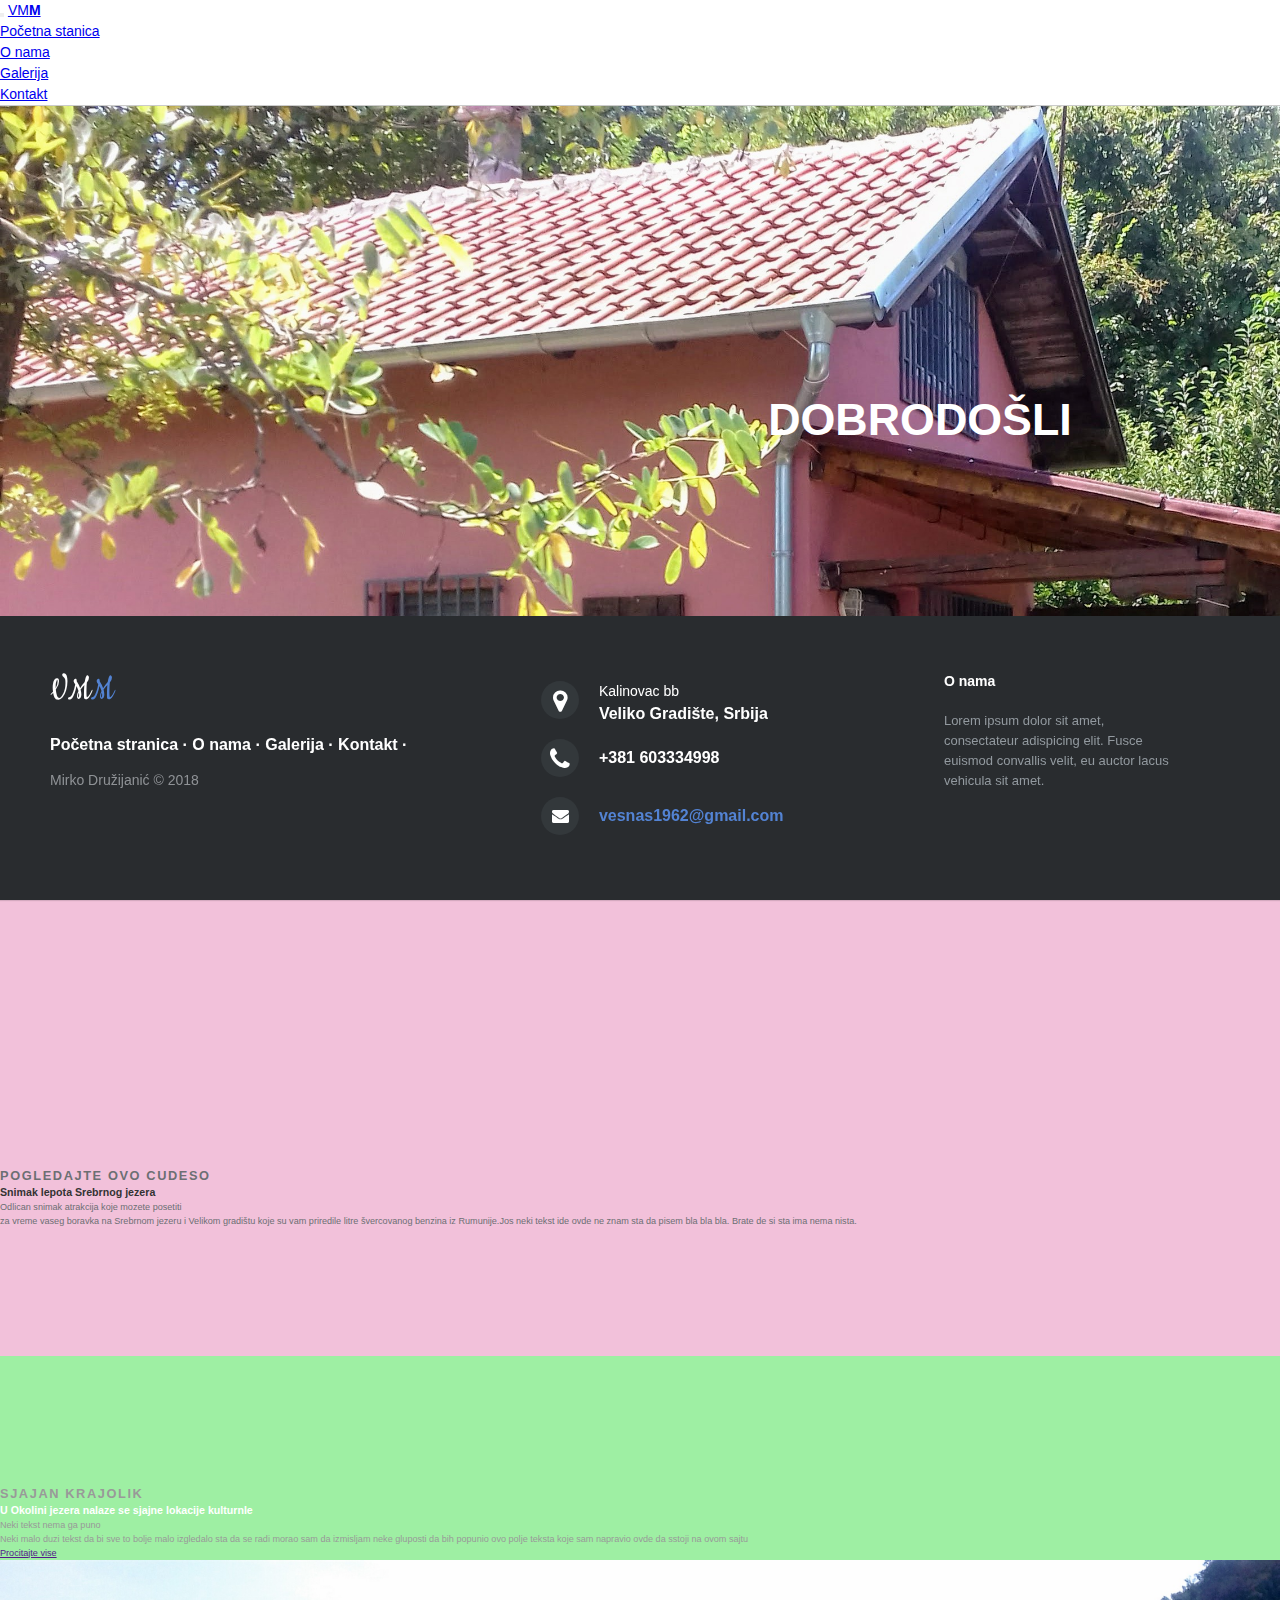
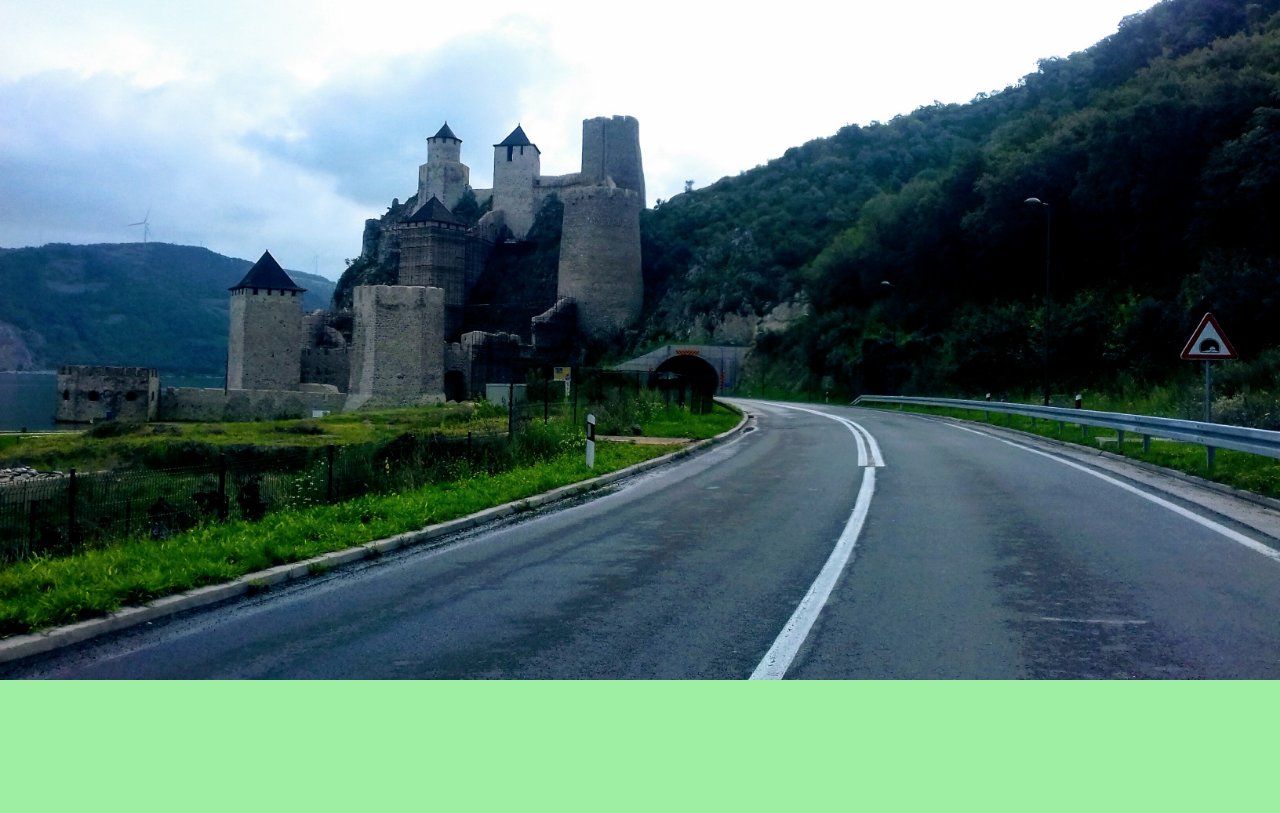
==== index.html @ 18c0b856 "vmm1" ====
<!doctype html>
<html lang="en">
<head>
<meta charset="utf-8">
    <meta http-equiv="X-UA-Compatible" content="IE=edge">
	<meta name="viewport" content="width=device-width, initial-scale=1">
	<meta name="keywords" content="footer, address, phone, icons" />
	<meta name="viewport" content="width=device-width, initial-scale=1, shrink-to-fit=no">
<link rel="stylesheet" href="https://stackpath.bootstrapcdn.com/bootstrap/4.1.3/css/bootstrap.min.css" integrity="sha384-MCw98/SFnGE8fJT3GXwEOngsV7Zt27NXFoaoApmYm81iuXoPkFOJwJ8ERdknLPMO" crossorigin="anonymous">
<link rel="stylesheet" href="meinecss.css" type="text/css"> 
<link rel="stylesheet" href="css/demo.css">
	<link rel="stylesheet" href="css/footer-distributed-with-address-and-phones.css">
	
	<link rel="stylesheet" href="http://maxcdn.bootstrapcdn.com/font-awesome/4.2.0/css/font-awesome.min.css">

	<link href="http://fonts.googleapis.com/css?family=Cookie" rel="stylesheet" type="text/css">
</head>
<body>

<nav class="navbar navbar-expand-sm ">
	
	<div class="container-fluid">
	<button class="navbar-toggler" data-toggle="collapse" data-target="#pada">
	<span class="navbar-toggler-icon"></span>
	
	</button>
	
		<a href="index.html" class="navbar-brand">VM<b>M</b></a>
		
			<div class="collapse navbar-collapse" id="pada">
				<ul class="nav navbar-nav">
					<li class="nav-item"><a class="nav-link"href="index.html">Početna stanica</a></li>
					<li class="nav-item"><a class="nav-link" href="snama.html">O nama</a></li>
					<li class="nav-item"><a class="nav-link" href="galerija.html">Galerija</a></li>
					<li class="nav-item"><a class="nav-link" href="kontakt.html">Kontakt</a></li>
					
					
			
				</ul>
			
			</div>
	</div>
</nav>

<div id="stage"  class="mx-auto">

<div id="stage-caption">
<h1>Dobrodošli</h1>
<p></p>
</div>
</div>
<section id="feature-one">
	<div class="container">
		<div class="feature-content">
		<div class="row">
			
				
<div class="col-lg-6 col-md-6"id="kuca"><iframe src="https://www.youtube.com/embed/yWA3_VKsXEA?ecver=2"  width="100%" height="300" frameborder="0" allow="autoplay; encrypted-media" allowfullscreen></iframe></div>

				
				<div class="col-lg-5 col-md-5 offset-lg-1" id="kucica" >
			<h7>Pogledajte ovo cudeso</h7>
			<h3>Snimak lepota Srebrnog jezera</h3>
			<p class="lead">Odlican snimak atrakcija koje mozete posetiti  </p><p>za vreme vaseg
			boravka na Srebrnom jezeru i Velikom gradištu koje su 
			vam priredile litre švercovanog benzina iz Rumunije.Jos neki tekst ide ovde ne znam sta da pisem bla bla bla. Brate de si sta ima nema nista.</p>
				
				
				</div>
			
		</div>
		</div>
	</div>
</section>

<section id="feature-two" class="feature-dark">
<div class="container">
	<div class="feature-content">
		<div class="row">
		<div class="col-lg-6 feature-caption">
		<h7>Sjajan krajolik</h7>
		<h3>U Okolini jezera nalaze se sjajne lokacije  kulturnle</h3>
		<p class="lead">Neki tekst nema ga puno</p>
		<p>Neki malo duzi tekst da bi sve to bolje malo izgledalo sta da se radi morao sam da izmisljam neke
		gluposti da bih popunio ovo polje teksta koje sam napravio ovde da sstoji na ovom sajtu</p>
		<a href="" role="button" class="btn btn-outline-secondary btn-lg">Procitajte vise</a>
		
		
		
		
		</div>
		
		
		<div class="col-lg-6 text-sm-center hidden-sm-down" id="slikaa">
		<img src="slika1.jpg" alt="nema slike1">
		
		
		
		
		</div>
					</div>
				</div>
			</div>
		</section>
		<footer class="footer-distributed">

			<div class="footer-left">

				<h3>VM<span>M</span></h3>

				<p class="footer-links">
					<a href="index.html">Početna stranica</a>
					·
					<a href="snama.html">O nama</a>
					·
					<a href="galerija.html">Galerija</a>
					·
					<a href="kontakt.html">Kontakt</a>
					·
					
				</p>

				<p class="footer-company-name">Mirko Družijanić &copy; 2018</p>
			</div>

			<div class="footer-center">

				<div>
					<i class="fa fa-map-marker"></i>
					<p><span>Kalinovac bb</span>Veliko Gradište, Srbija</p>
				</div>

				<div>
					<i class="fa fa-phone"></i>
					<p>+381 603334998</p>
				</div>

				<div>
					<i class="fa fa-envelope"></i>
					<p><a href="mailto:vesnas1962@gmail.com">vesnas1962@gmail.com</a></p>
				</div>

			</div>

			<div class="footer-right">

				<p class="footer-company-about">
					<span>O nama</span>
					Lorem ipsum dolor sit amet, consectateur adispicing elit. Fusce euismod convallis velit, eu auctor lacus vehicula sit amet.
				</p>

				

			</div>

		</footer>
<script src="https://code.jquery.com/jquery-3.3.1.slim.min.js" integrity="sha384-q8i/X+965DzO0rT7abK41JStQIAqVgRVzpbzo5smXKp4YfRvH+8abtTE1Pi6jizo" crossorigin="anonymous"></script>
<script src="https://cdnjs.cloudflare.com/ajax/libs/popper.js/1.14.3/umd/popper.min.js" integrity="sha384-ZMP7rVo3mIykV+2+9J3UJ46jBk0WLaUAdn689aCwoqbBJiSnjAK/l8WvCWPIPm49" crossorigin="anonymous"></script>
<script src="https://stackpath.bootstrapcdn.com/bootstrap/4.1.3/js/bootstrap.min.js" integrity="sha384-ChfqqxuZUCnJSK3+MXmPNIyE6ZbWh2IMqE241rYiqJxyMiZ6OW/JmZQ5stwEULTy" crossorigin="anonymous"></script>
</body>
</html>
---- meinecss.css ----
body {
height:100%;
font-family:"Verdana";
}
body{
color:#6c6f73;
-webkit-font-smoothing:antialiased;
text-rendering:optimizelegibility;
}
h1,h2,h3,h4,h5{
color:#333;
}
h6,h7 {
text-transform:uppercase;
font-weight:bold;
font-size:0.8rem;
letter-spacing:0.1rem;

}
img{
max-width:100%;

}

.blockquote{
font-size:1.6rem;
color:#333;
border:none;
padding:0;
}

.blockquote-footer{
margin:1rem 0 0;
}
nav{
	border-bottom:0.5px solid #CCC;
}

#stage{
padding:280px;
background:url(slika.jpg);
background-size:cover;
background-repeat:no repeat;
color:white;
height:100%;
width:100%;
display:flex;
align-items:center;
margin:0;


}

#stage-caption{
font-size:1.4rem;
font-weight:200;
max-width:60rem;
margin:0 auto;
}

#stage-caption h1{
color:white;
font-weight:bold;
text-transform:uppercase;

}
#feature-one{
	background-color:#F2C1DA;
	
	
}

.feature-content {
	padding:8rem 0;
	font-size:65%;
	overflow:hidden;

}
.feature-dark{
	background-color:#9eefa3;
	color:#999;
	
}


.feature-dark h3{
	color:white;
	
}
nav{
	background-color:#FFFFFF;
	color:#FFFFFF;
}



@media screen and (min-width:991px){
	
	.feature-content{
		display:flex;
		align-items:center;
		
	}
}
---- css/demo.css ----
@import url('http://fonts.googleapis.com/css?family=Open+Sans:400,700');

*{
	padding:0;
	margin:0;
}

html{
	background-color: #eaf0f2;
}

body{
	font:14px/1.5 Arial, Helvetica, sans-serif;
}

header{
	text-align: center;
	padding-top: 100px;
	margin-bottom:200px;
}

header h1{
	font: normal 32px/1.5 'Open Sans', sans-serif;
	color: #3F71AE;
	padding-bottom: 16px;
}

header h2{
	color: #F05283;
}

header h2 a{
	color:inherit;
	text-decoration: none;
	display: inline-block;
	border: 1px solid #F05283;
	padding: 10px 15px;
	border-radius: 3px;
	font: bold 14px/1 'Open Sans', sans-serif;
	text-transform: uppercase;
}

header h2 a:hover{
	background-color:#F05283;
	transition:0.2s;
	color:#fff;
}

header ul {
	max-width: 600px;
	margin: 60px auto 0;
}

header ul a{
	text-decoration: none;
	color: #FFF;
	text-align: left;
	background-color: #B9C1CA;
	padding: 10px 16px;
	border-radius: 2px;
	opacity: 0.8;
	font-size: 16px;
	display: inline-block;
	margin: 4px;
	line-height: 1;
	outline: none;

	transition: 0.2s ease;
}

header ul li a.active{
	background-color: #66B650;
	pointer-events: none;
}

header ul li a:hover {
	opacity: 1;
}

header ul{
	list-style: none;
	padding: 0;
}

header ul li{
	display: inline-block;
}


/* In our demo, the footers are fixed to the bottom of the page */

footer{
	position: fixed;
	bottom: 0;
}

@media (max-height:800px){
	footer { position: static; }
	header { padding-top:40px; }
}
---- css/footer-distributed-with-address-and-phones.css ----
.footer-distributed{
	background-color: #292c2f;
	box-shadow: 0 1px 1px 0 rgba(0, 0, 0, 0.12);
	box-sizing: border-box;
	width: 100%;
	text-align: left;
	font: bold 16px sans-serif;

	padding: 55px 50px;
	margin-top:0px;
}

.footer-distributed .footer-left,
.footer-distributed .footer-center,
.footer-distributed .footer-right{
	display: inline-block;
	vertical-align: top;
}

/* Footer left */

.footer-distributed .footer-left{
	width: 40%;
}

/* The company logo */

.footer-distributed h3{
	color:  #ffffff;
	font: normal 36px 'Cookie', cursive;
	margin: 0;
}

.footer-distributed h3 span{
	color:  #5383d3;
}

/* Footer links */

.footer-distributed .footer-links{
	color:  #ffffff;
	margin: 20px 0 12px;
	padding: 0;
}

.footer-distributed .footer-links a{
	display:inline-block;
	line-height: 1.8;
	text-decoration: none;
	color:  inherit;
}

.footer-distributed .footer-company-name{
	color:  #8f9296;
	font-size: 14px;
	font-weight: normal;
	margin: 0;
}

/* Footer Center */

.footer-distributed .footer-center{
	width: 35%;
}

.footer-distributed .footer-center i{
	background-color:  #33383b;
	color: #ffffff;
	font-size: 25px;
	width: 38px;
	height: 38px;
	border-radius: 50%;
	text-align: center;
	line-height: 42px;
	margin: 10px 15px;
	vertical-align: middle;
}

.footer-distributed .footer-center i.fa-envelope{
	font-size: 17px;
	line-height: 38px;
}

.footer-distributed .footer-center p{
	display: inline-block;
	color: #ffffff;
	vertical-align: middle;
	margin:0;
}

.footer-distributed .footer-center p span{
	display:block;
	font-weight: normal;
	font-size:14px;
	line-height:2;
}

.footer-distributed .footer-center p a{
	color:  #5383d3;
	text-decoration: none;;
}


/* Footer Right */

.footer-distributed .footer-right{
	width: 20%;
}

.footer-distributed .footer-company-about{
	line-height: 20px;
	color:  #92999f;
	font-size: 13px;
	font-weight: normal;
	margin: 0;
}

.footer-distributed .footer-company-about span{
	display: block;
	color:  #ffffff;
	font-size: 14px;
	font-weight: bold;
	margin-bottom: 20px;
}

.footer-distributed .footer-icons{
	margin-top: 25px;
}

.footer-distributed .footer-icons a{
	display: inline-block;
	width: 35px;
	height: 35px;
	cursor: pointer;
	background-color:  #33383b;
	border-radius: 2px;

	font-size: 20px;
	color: #ffffff;
	text-align: center;
	line-height: 35px;

	margin-right: 3px;
	margin-bottom: 5px;
}

/* If you don't want the footer to be responsive, remove these media queries */

@media (max-width: 880px) {

	.footer-distributed{
		font: bold 14px sans-serif;
	}

	.footer-distributed .footer-left,
	.footer-distributed .footer-center,
	.footer-distributed .footer-right{
		display: block;
		width: 100%;
		margin-bottom: 40px;
		text-align: center;
	}

	.footer-distributed .footer-center i{
		margin-left: 0;
	}

}
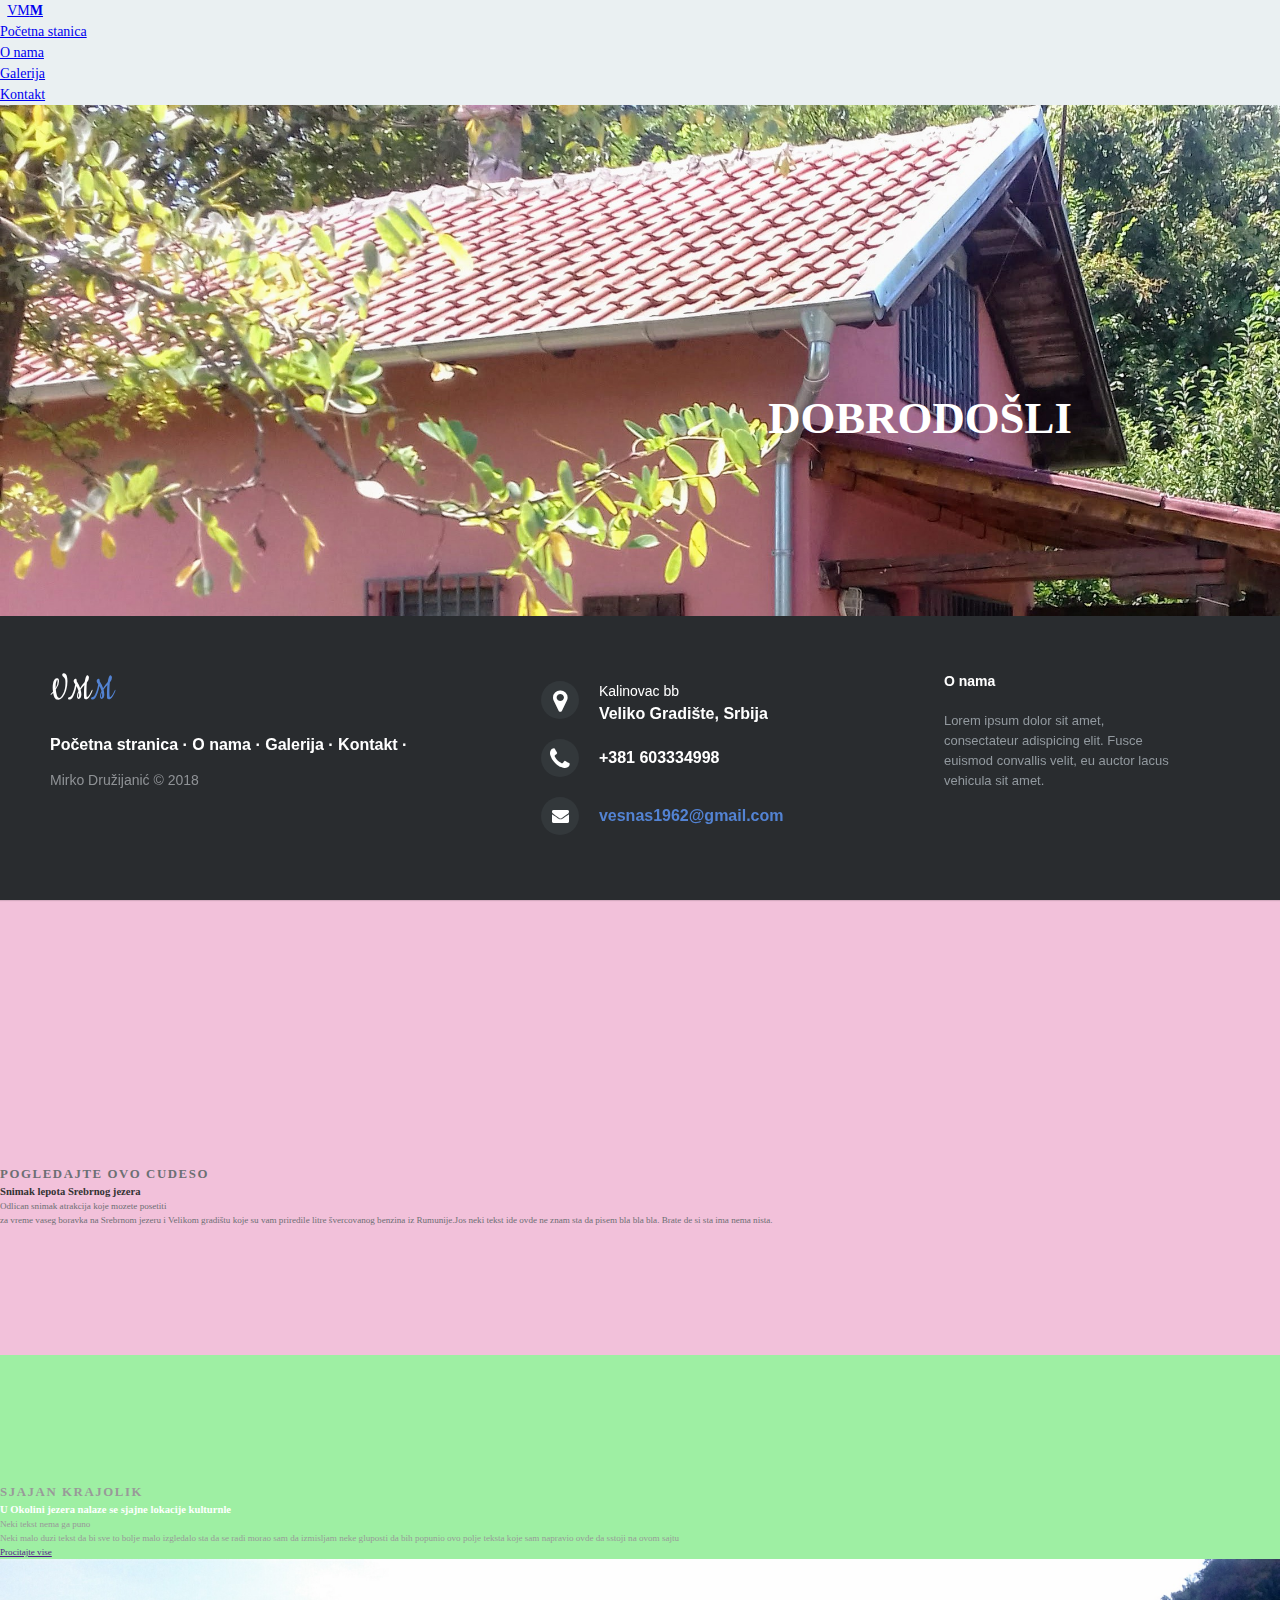
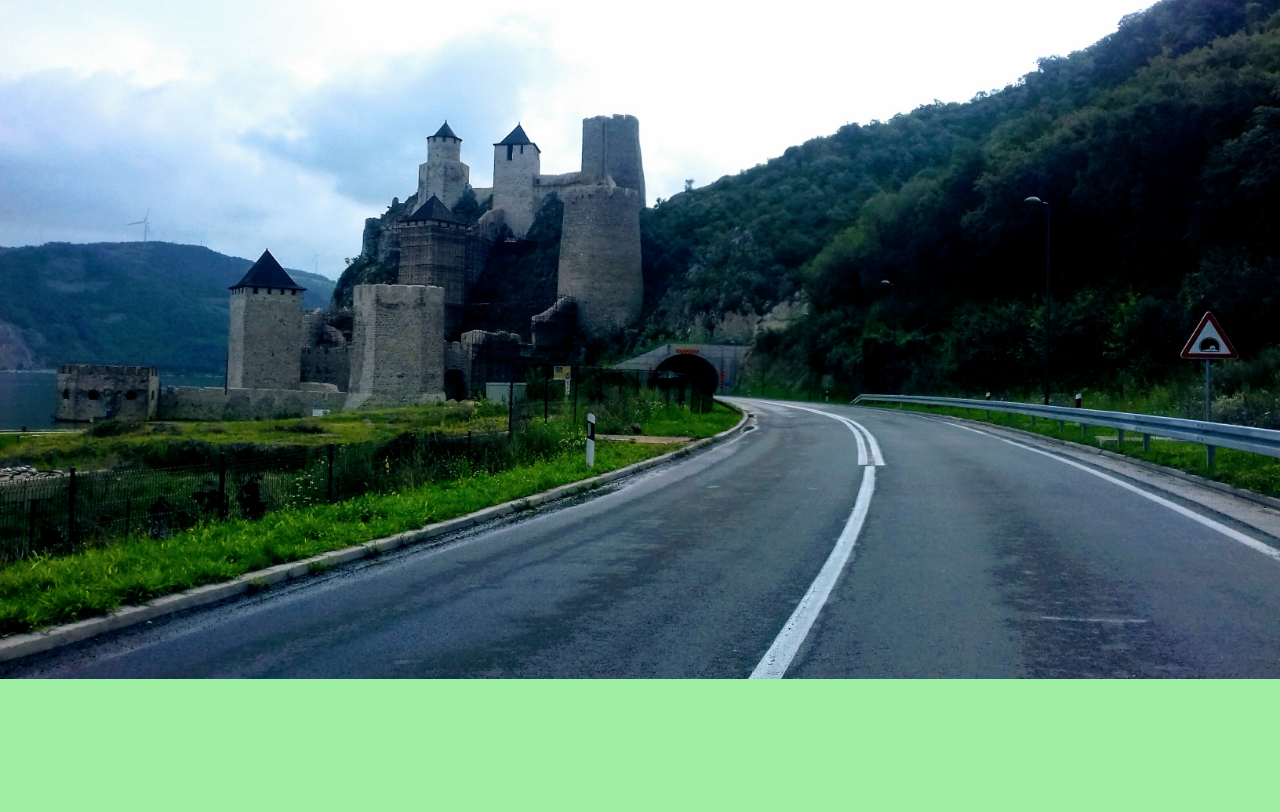
==== commit 973e8f0a: "vmm2" ====
--- a/index.html
+++ b/index.html
@@ -7,17 +7,17 @@
 	<meta name="keywords" content="footer, address, phone, icons" />
 	<meta name="viewport" content="width=device-width, initial-scale=1, shrink-to-fit=no">
 <link rel="stylesheet" href="https://stackpath.bootstrapcdn.com/bootstrap/4.1.3/css/bootstrap.min.css" integrity="sha384-MCw98/SFnGE8fJT3GXwEOngsV7Zt27NXFoaoApmYm81iuXoPkFOJwJ8ERdknLPMO" crossorigin="anonymous">
-<link rel="stylesheet" href="meinecss.css" type="text/css"> 
 <link rel="stylesheet" href="css/demo.css">
 	<link rel="stylesheet" href="css/footer-distributed-with-address-and-phones.css">
-	
+	<link rel="stylesheet" href="meinecss.css" type="text/css"> 
+
 	<link rel="stylesheet" href="http://maxcdn.bootstrapcdn.com/font-awesome/4.2.0/css/font-awesome.min.css">
 
 	<link href="http://fonts.googleapis.com/css?family=Cookie" rel="stylesheet" type="text/css">
 </head>
 <body>
 
-<nav class="navbar navbar-expand-sm ">
+<nav class="navbar navbar-expand-sm bg-light navbar-light">
 	
 	<div class="container-fluid">
 	<button class="navbar-toggler" data-toggle="collapse" data-target="#pada">
--- a/meinecss.css
+++ b/meinecss.css
@@ -33,9 +33,7 @@
 .blockquote-footer{
 margin:1rem 0 0;
 }
-nav{
-	border-bottom:0.5px solid #CCC;
-}
+
 
 #stage{
 padding:280px;
@@ -88,10 +86,7 @@
 	color:white;
 	
 }
-nav{
-	background-color:#FFFFFF;
-	color:#FFFFFF;
-}
+
 
 
 
